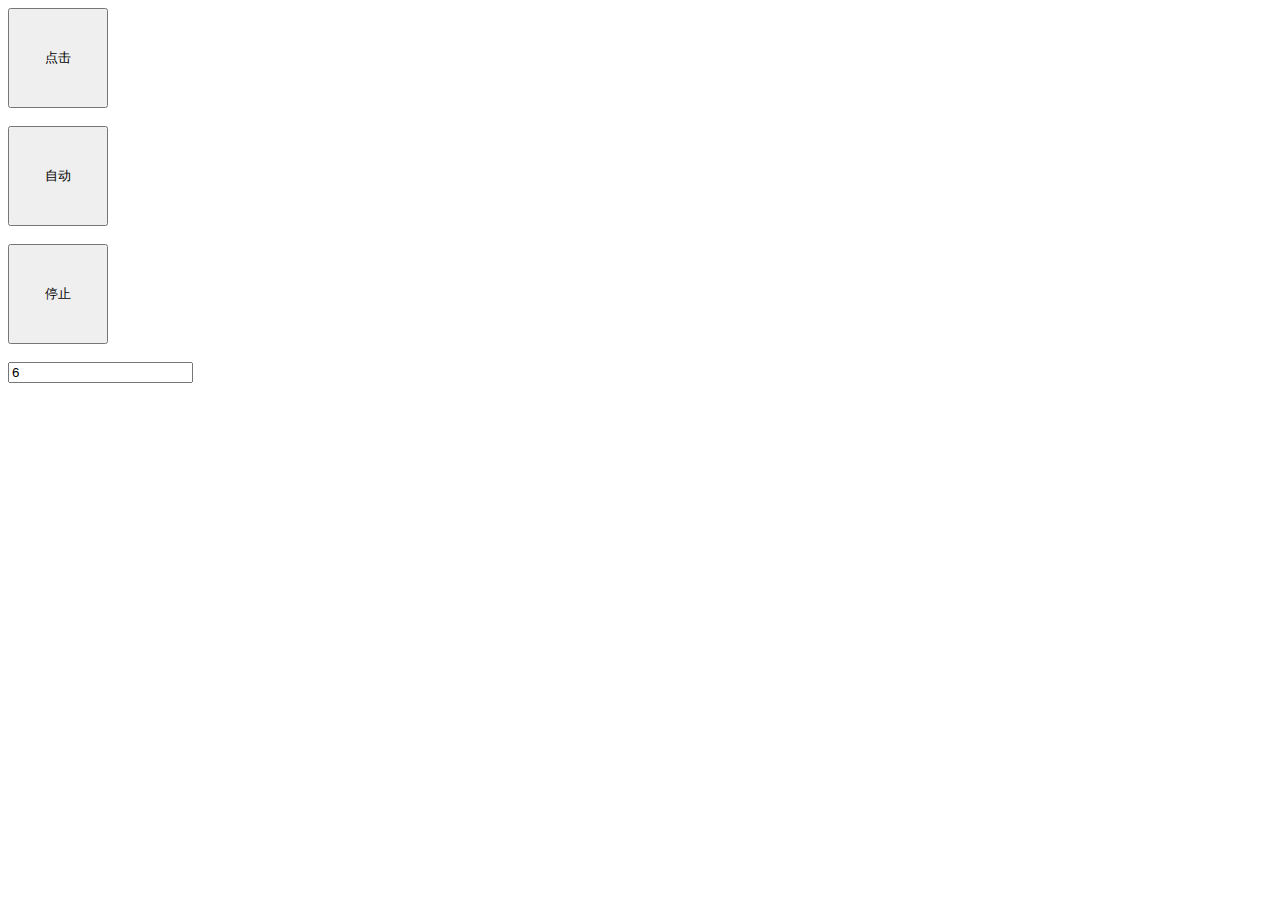
==== h1.html @ c11bc92a "Add files via upload" ====
<!DOCTYPE html>
<html>
<head>
<meta charset="UTF-8">
<title>Insert title here</title>
</head>
<body>
<audio id="bgMusic1">
    <source src="1.mp3" type="audio/mp3">
</audio>
<audio id="bgMusic2">
    <source src="1.mp3" type="audio/mp3">
</audio>
<audio id="bgMusic3">
    <source src="1.mp3" type="audio/mp3">
</audio>
<audio id="bgMusic4">
    <source src="1.mp3" type="audio/mp3">
</audio>
<audio id="bgMusic5">
    <source src="1.mp3" type="audio/mp3">
</audio>
<audio id="bgMusic6">
    <source src="1.mp3" type="audio/mp3">
</audio>
<audio id="bgMusic7">
    <source src="1.mp3" type="audio/mp3">
</audio>
<audio id="bgMusic8">
    <source src="1.mp3" type="audio/mp3">
</audio>
<audio id="bgMusic9">
    <source src="1.mp3" type="audio/mp3">
</audio>
<audio id="bgMusic10">
    <source src="1.mp3" type="audio/mp3">
</audio>

<input type="button"  onclick="a()" value="点击" style="width: 100px;height: 100px;"><br/><br/>
<input type="button"  onclick="b()" value="自动" style="width: 100px;height: 100px;"><br/><br/>
<input type="button"  onclick="c()" value="停止" style="width: 100px;height: 100px;"><br/><br/>

<input type="text" value="6" id="t" name="t">

</body>
<script type="text/javascript">
var isAuto=false;
function a(){
	for(var i=1;i<=10;i++){
		var audio = document.getElementById("bgMusic"+i);
		if(audio.currentTime==0||audio.ended){
			audio.play();
			return;
		}
	}
}
function b(){
	isAuto=true;
	auto();
}
function c(){
	isAuto=false;
}
function auto(){
	if(isAuto==true){
		setTimeout(function(){ a();auto(); }, 1000/document.getElementById("t").value);
	}
}
</script>
</html>
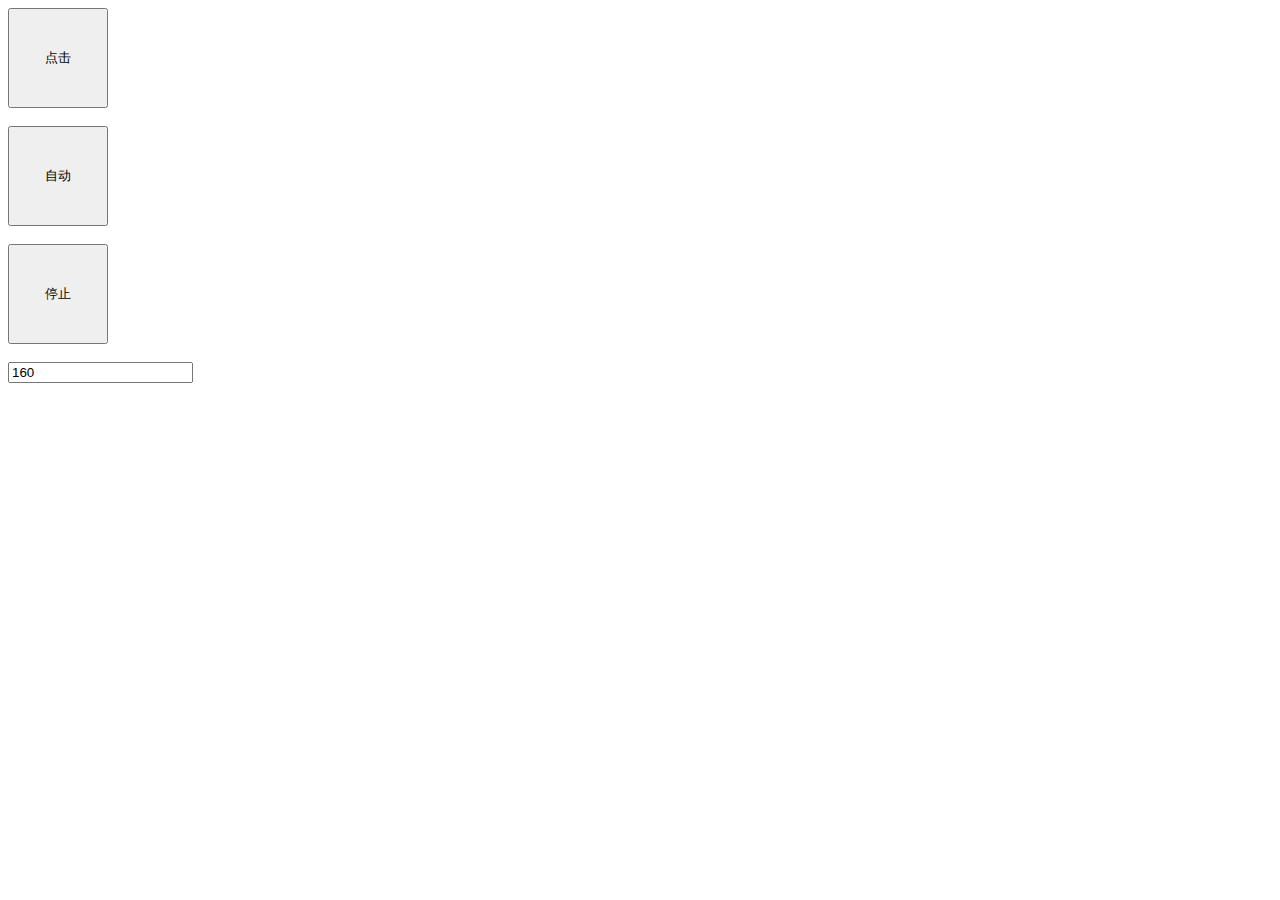
==== commit 483fc87a: "Update h1.html" ====
--- a/h1.html
+++ b/h1.html
@@ -40,7 +40,7 @@
 <input type="button"  onclick="b()" value="自动" style="width: 100px;height: 100px;"><br/><br/>
 <input type="button"  onclick="c()" value="停止" style="width: 100px;height: 100px;"><br/><br/>
 
-<input type="text" value="6" id="t" name="t">
+<input type="text" value="160" id="t" name="t">
 
 </body>
 <script type="text/javascript">
@@ -63,8 +63,8 @@
 }
 function auto(){
 	if(isAuto==true){
-		setTimeout(function(){ a();auto(); }, 1000/document.getElementById("t").value);
+		setTimeout(function(){ a();auto(); }, document.getElementById("t").value);
 	}
 }
 </script>
-</html>+</html>
